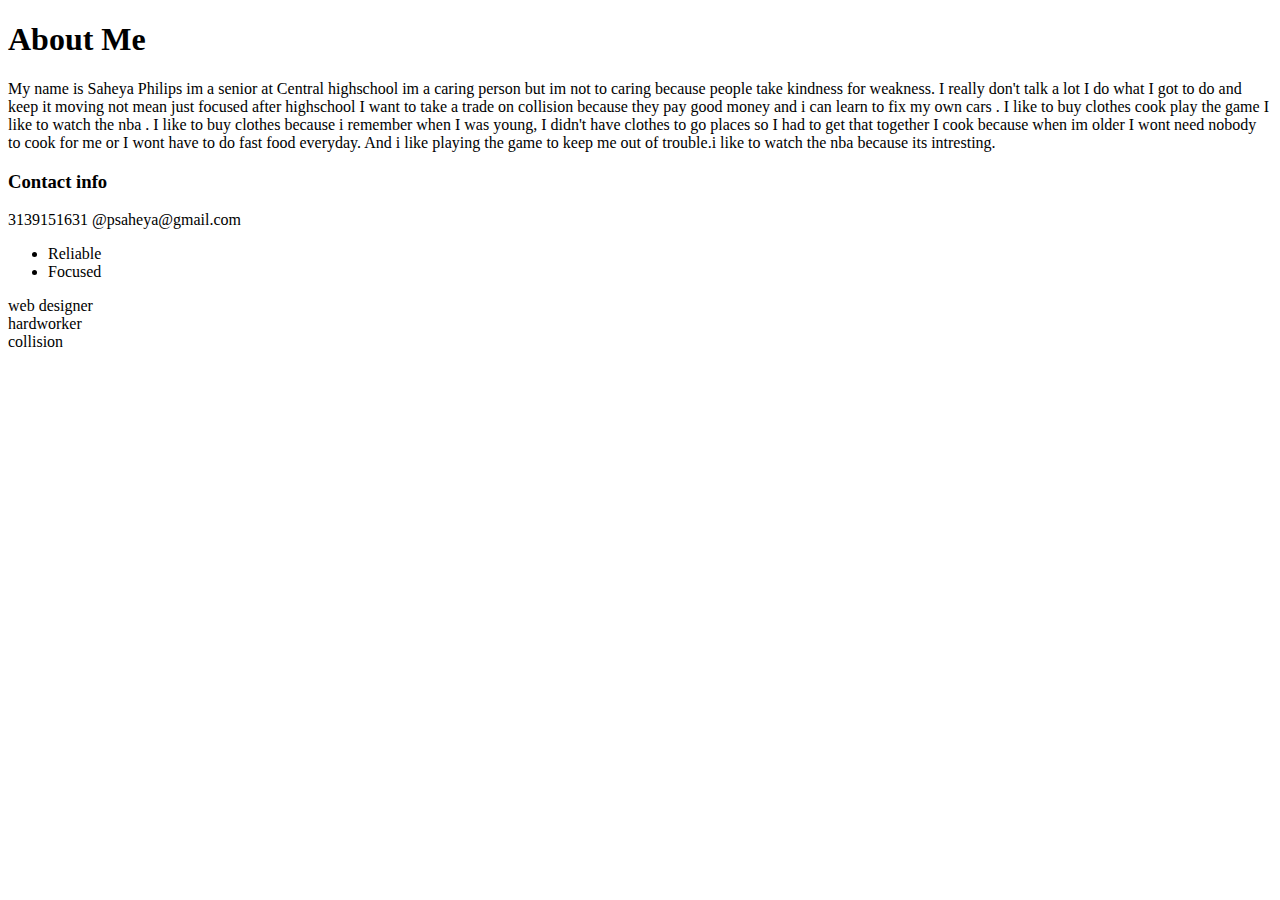
==== index.html @ e425ddec "Third commit" ====
<!DOCTYPE html>
<html>

 <head>



 </head>


 <body>
     <h1>
         About Me
         </h1>
         <p>My name is Saheya Philips  im a senior at Central highschool im a caring person but im not to caring because people take kindness for weakness. I really don't talk a lot I do what I got to do and keep it moving not mean just focused after highschool I want to take a trade on collision because they pay good money and i can learn to fix my own cars .

I like to buy clothes cook play the game I like to watch the nba  .


I like to buy clothes because i remember when I was young, I didn't have clothes to go places so I had to get that together I cook because when im older I wont need nobody to cook for me or I wont have to do fast food everyday.  And i like playing the game to keep me out of trouble.i like to watch the nba because its intresting.

<h3>
    Contact info
</h3>
3139151631
@psaheya@gmail.com

         </p>
<ul>
    <li>
        Reliable
    </li>
<li>
    Focused
</li>
</ul>
<li>
    web designer
</li>
<li>
    hardworker
</li>

    <li>
collision
    </li>

</ul>




 </body>




</html>
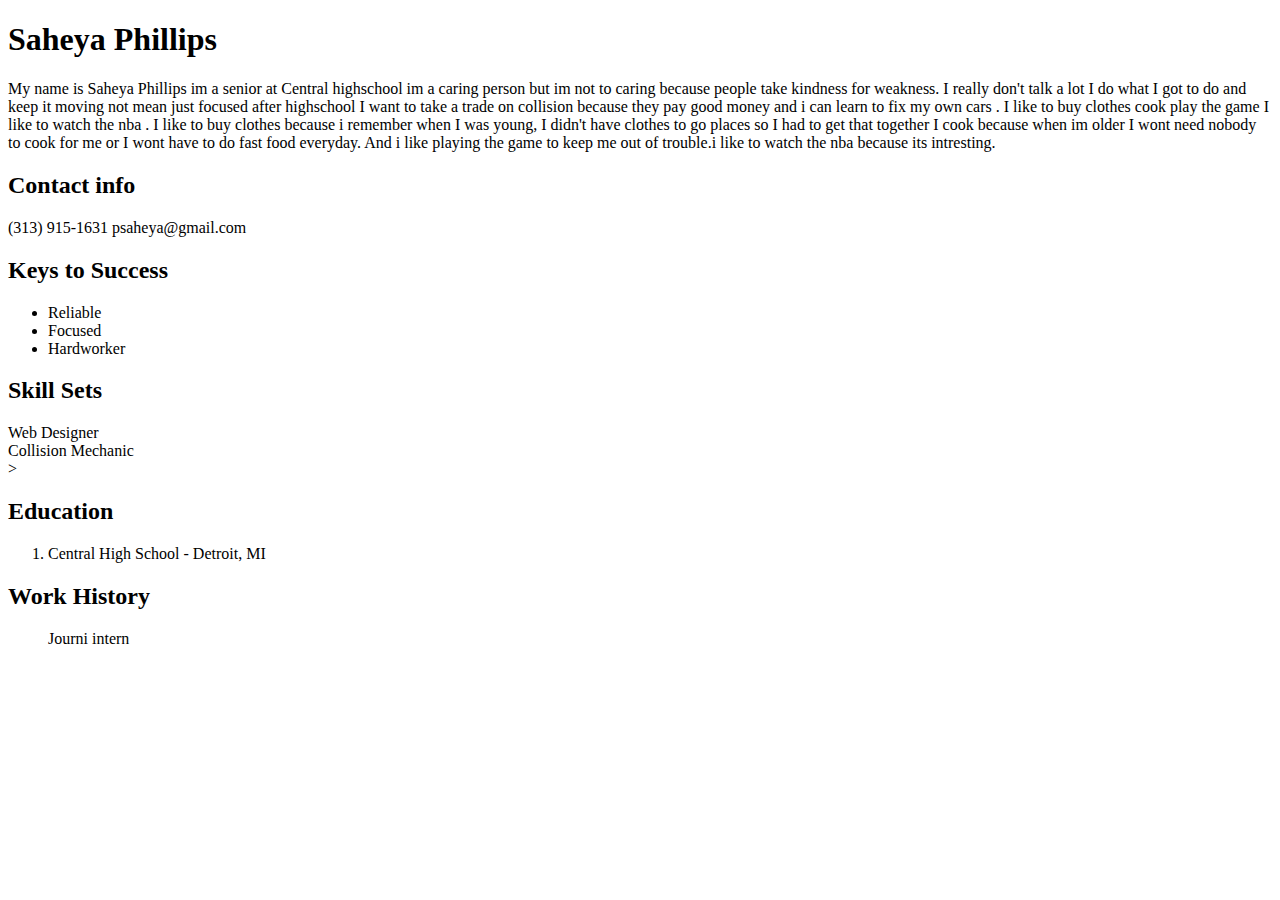
==== commit 8af22281: "second commit" ====
--- a/index.html
+++ b/index.html
@@ -2,7 +2,6 @@
 <html>
 
  <head>
-
 
 
  </head>
@@ -10,22 +9,25 @@
 
  <body>
      <h1>
-         About Me
+         Saheya Phillips
          </h1>
-         <p>My name is Saheya Philips  im a senior at Central highschool im a caring person but im not to caring because people take kindness for weakness. I really don't talk a lot I do what I got to do and keep it moving not mean just focused after highschool I want to take a trade on collision because they pay good money and i can learn to fix my own cars .
+         <p>My name is Saheya Phillips  im a senior at Central highschool im a caring person but im not to caring because people take kindness for weakness. I really don't talk a lot I do what I got to do and keep it moving not mean just focused after highschool I want to take a trade on collision because they pay good money and i can learn to fix my own cars .
 
 I like to buy clothes cook play the game I like to watch the nba  .
 
 
 I like to buy clothes because i remember when I was young, I didn't have clothes to go places so I had to get that together I cook because when im older I wont need nobody to cook for me or I wont have to do fast food everyday.  And i like playing the game to keep me out of trouble.i like to watch the nba because its intresting.
 
-<h3>
+<h2>
     Contact info
-</h3>
-3139151631
-@psaheya@gmail.com
+</h2>
+(313) 915-1631
+psaheya@gmail.com
 
          </p>
+         <h2>
+             Keys to Success
+         </h2>
 <ul>
     <li>
         Reliable
@@ -33,26 +35,35 @@
 <li>
     Focused
 </li>
+<li>
+    Hardworker
+</li>
 </ul>
 <li>
-    web designer
-</li>
-<li>
-    hardworker
+     <h2>
+         Skill Sets
+     </h2>
+     <li>
+    Web Designer
 </li>
 
     <li>
-collision
+Collision Mechanic
+    </li>
+>
+<H2>
+    Education
+</H2>
+<Ol>
+    <li>
+        Central High School - Detroit, MI
     </li>
 
-</ul>
+</Ol>
+ <h2>
 
-
-
-
- </body>
-
-
-
-
-</html>+Work History
+    </h2>
+    <ol>
+Journi intern
+    </ol>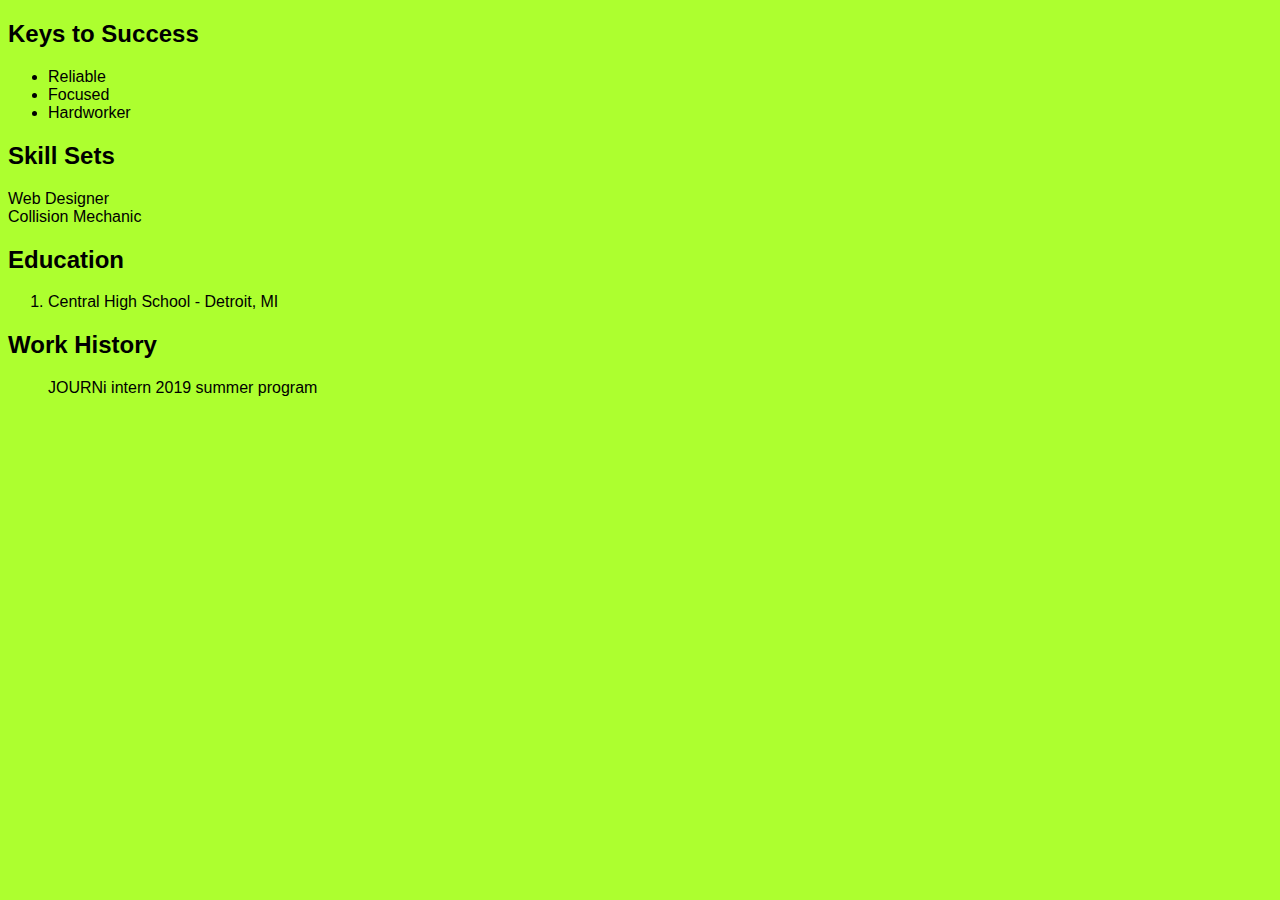
==== commit 741f3787: "pages added" ====
--- a/index.html
+++ b/index.html
@@ -2,29 +2,11 @@
 <html>
 
  <head>
+<!--- this is my spreadsheet link --->
+<link rel="stylesheet"href="portfolio.css">
+ </head>
+ <body>
 
-
- </head>
-
-
- <body>
-     <h1>
-         Saheya Phillips
-         </h1>
-         <p>My name is Saheya Phillips  im a senior at Central highschool im a caring person but im not to caring because people take kindness for weakness. I really don't talk a lot I do what I got to do and keep it moving not mean just focused after highschool I want to take a trade on collision because they pay good money and i can learn to fix my own cars .
-
-I like to buy clothes cook play the game I like to watch the nba  .
-
-
-I like to buy clothes because i remember when I was young, I didn't have clothes to go places so I had to get that together I cook because when im older I wont need nobody to cook for me or I wont have to do fast food everyday.  And i like playing the game to keep me out of trouble.i like to watch the nba because its intresting.
-
-<h2>
-    Contact info
-</h2>
-(313) 915-1631
-psaheya@gmail.com
-
-         </p>
          <h2>
              Keys to Success
          </h2>
@@ -39,7 +21,6 @@
     Hardworker
 </li>
 </ul>
-<li>
      <h2>
          Skill Sets
      </h2>
@@ -50,7 +31,7 @@
     <li>
 Collision Mechanic
     </li>
->
+
 <H2>
     Education
 </H2>
@@ -65,5 +46,5 @@
 Work History
     </h2>
     <ol>
-Journi intern
+JOURNi intern 2019 summer program
     </ol>--- a/portfolio.css
+++ b/portfolio.css
@@ -0,0 +1,4 @@
+h1{color:blue;font-size:  50px;}
+
+body{background-color:greenyellow}
+body{font-family:'Franklin Gothic Medium', 'Arial Narrow', Arial, sans-serif}
